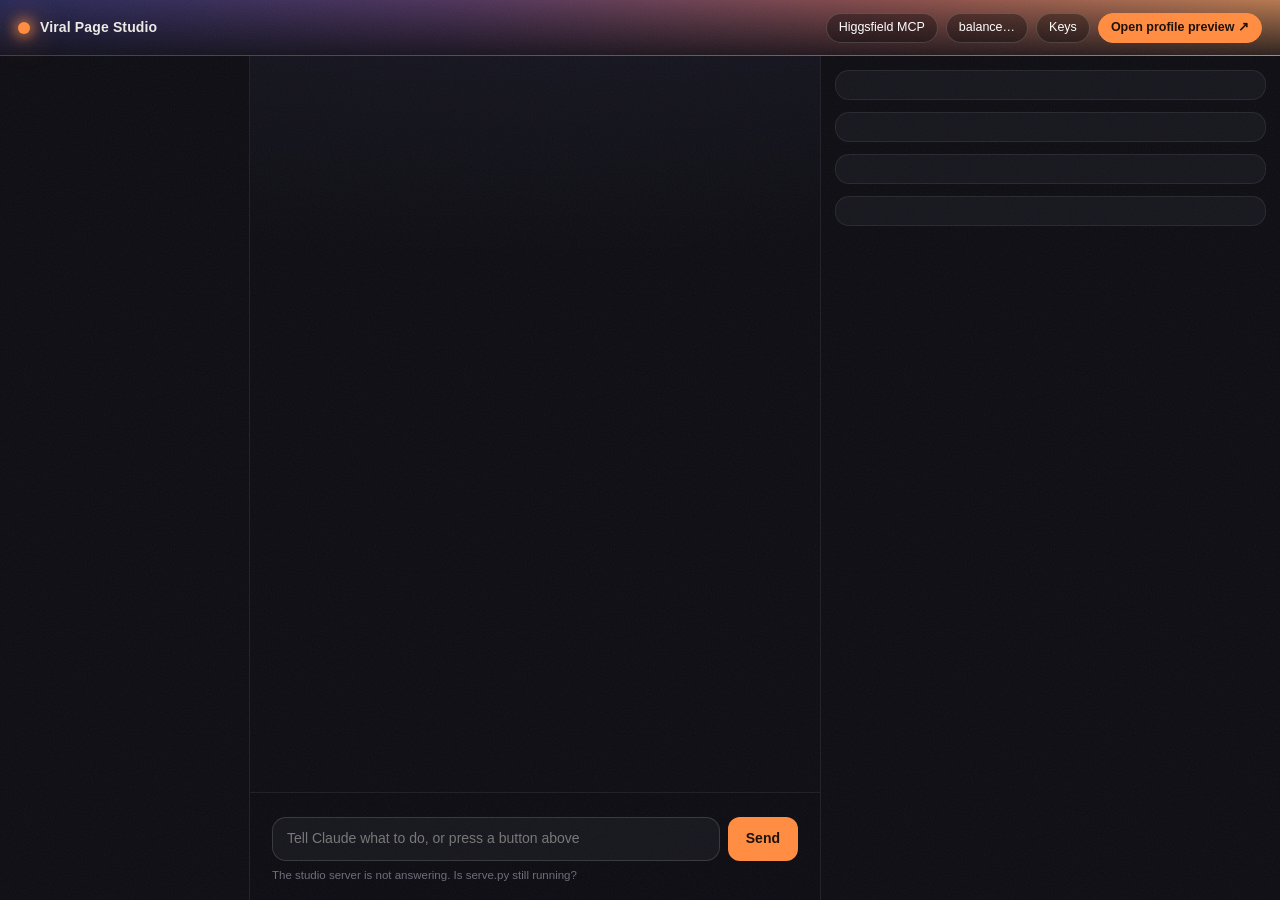
==== studio/index.html @ bd7a51b9 "Viral Page Studio: a local chat wrapper around Claude Code with the project's cards (concept, refere" ====
<!doctype html>
<html lang="en">
<head>
<meta charset="utf-8">
<meta name="viewport" content="width=device-width, initial-scale=1">
<title>Viral Page Studio</title>
<link rel="icon" href="data:image/svg+xml,%3Csvg xmlns='http://www.w3.org/2000/svg' viewBox='0 0 32 32'%3E%3Cdefs%3E%3ClinearGradient id='g' x1='0' y1='0' x2='0' y2='1'%3E%3Cstop offset='0' stop-color='%236a66c9'/%3E%3Cstop offset='1' stop-color='%23f0a06a'/%3E%3C/linearGradient%3E%3C/defs%3E%3Crect width='32' height='32' rx='8' fill='url(%23g)'/%3E%3Ccircle cx='16' cy='21' r='5' fill='%23ff8a3d'/%3E%3C/svg%3E">
<link rel="stylesheet" href="/studio/style.css">
</head>
<body>
<div class="grain" aria-hidden="true"></div>

<header class="top">
  <div class="brand">
    <span class="brand-dot" aria-hidden="true"></span>
    <strong>Viral Page Studio</strong>
    <span class="project" id="projectName" title="the project folder this studio is looking at"></span>
  </div>
  <div class="status">
    <span class="pill" id="mcpPill" title="MCP servers Claude Code sees">Higgsfield MCP</span>
    <button class="pill" id="balancePill" title="Higgsfield credits. Click to refresh.">balance…</button>
    <button class="pill" id="keysBtn" title="API keys the scripts need">Keys</button>
    <a class="pill primary" id="openPreview" href="#" target="_blank" rel="noopener">Open profile preview ↗</a>
  </div>
</header>

<main class="layout">
  <aside class="rail" id="rail" aria-label="Steps"></aside>

  <section class="chat" aria-label="Chat with Claude Code">
    <div class="transcript" id="transcript"></div>
    <div class="working" id="working" hidden>
      <div class="spinner" aria-hidden="true"></div>
      <div class="working-text">
        <div class="working-line"><span id="workingTitle">Working</span> <span class="elapsed" id="elapsed">0:00</span></div>
        <div class="working-sub" id="workingSub"></div>
        <div class="bar"><div class="bar-fill" id="barFill"></div></div>
      </div>
      <button class="stop" id="stop">Stop</button>
    </div>
    <div class="composer">
      <div class="chips" id="chips"></div>
      <div class="inputrow">
        <textarea id="input" rows="1" placeholder="Tell Claude what to do, or press a button above"></textarea>
        <button class="send" id="send" title="Send (Enter)">Send</button>
      </div>
      <div class="hint" id="hint"></div>
    </div>
  </section>

  <section class="artifacts" id="artifacts" aria-label="Your page">
    <article class="card" id="cardConcept"></article>
    <article class="card" id="cardRefs"></article>
    <article class="card" id="cardPack"></article>
    <article class="card" id="cardReels"></article>
  </section>
</main>

<div class="modal" id="modal" hidden>
  <div class="modal-box">
    <button class="close" id="modalClose" aria-label="Close">×</button>
    <div id="modalBody"></div>
  </div>
</div>

<script src="/studio/app.js"></script>
</body>
</html>
---- studio/style.css ----
/* Viral Page Studio. Dark room, twilight gradient, one warm light. */
:root {
  --bg: #0b0b10;
  --panel: #14141b;
  --panel-2: #1b1b24;
  --panel-3: #22222d;
  --line: rgba(255, 255, 255, 0.08);
  --line-2: rgba(255, 255, 255, 0.14);
  --text: #ece9e4;
  --muted: #9b98a6;
  --dim: #6d6a78;
  --hot: #ff8a3d;
  --hot-2: #ffb36b;
  --lav: #8a86e0;
  --rose: #d98aa0;
  --ok: #6fd3a6;
  --warn: #ffcf5c;
  --bad: #ff6b6b;
  --radius: 14px;
  --mono: ui-monospace, SFMono-Regular, Menlo, Consolas, monospace;
  --sans: -apple-system, BlinkMacSystemFont, "Segoe UI", Inter, Roboto, Helvetica, Arial, sans-serif;
}
* { box-sizing: border-box; }
html, body { height: 100%; }
body {
  margin: 0; background: var(--bg); color: var(--text); font: 14px/1.5 var(--sans);
  overflow: hidden;
}
a { color: var(--hot-2); }
button { font: inherit; color: inherit; cursor: pointer; }
textarea, input { font: inherit; color: inherit; }
[hidden] { display: none !important; }

.grain {
  position: fixed; inset: 0; pointer-events: none; z-index: 50; opacity: 0.09; mix-blend-mode: screen;
  background-image: url("data:image/svg+xml,%3Csvg xmlns='http://www.w3.org/2000/svg' width='220' height='220'%3E%3Cfilter id='n'%3E%3CfeTurbulence type='fractalNoise' baseFrequency='0.95' numOctaves='2' stitchTiles='stitch'/%3E%3CfeColorMatrix values='0 0 0 0 0.9 0 0 0 0 0.7 0 0 0 0 1 0 0 0 0.6 0'/%3E%3C/filter%3E%3Crect width='220' height='220' filter='url(%23n)'/%3E%3C/svg%3E");
}

/* ---- header ------------------------------------------------------------ */
.top {
  height: 56px; display: flex; align-items: center; justify-content: space-between; padding: 0 18px;
  border-bottom: 1px solid var(--line); position: relative; z-index: 2;
  background:
    linear-gradient(180deg, rgba(11, 11, 16, 0.2), rgba(11, 11, 16, 0.85)),
    linear-gradient(90deg, #2a2d66 0%, #5b3b6b 35%, #a35a55 70%, #e0925c 100%);
}
.brand { display: flex; align-items: center; gap: 10px; }
.brand strong { letter-spacing: 0.01em; }
.brand-dot {
  width: 12px; height: 12px; border-radius: 50%; background: var(--hot);
  box-shadow: 0 0 12px 4px rgba(255, 138, 61, 0.55), 0 0 30px 10px rgba(255, 138, 61, 0.2);
}
.project { color: rgba(255, 255, 255, 0.7); font-size: 12px; padding-left: 10px; border-left: 1px solid rgba(255, 255, 255, 0.2); }
.status { display: flex; gap: 8px; align-items: center; }
.pill {
  display: inline-flex; align-items: center; gap: 6px; height: 30px; padding: 0 12px; border-radius: 999px;
  background: rgba(0, 0, 0, 0.35); border: 1px solid rgba(255, 255, 255, 0.16); color: #fff; font-size: 12.5px;
  text-decoration: none; white-space: nowrap;
}
.pill:hover { border-color: rgba(255, 255, 255, 0.4); }
.pill.primary { background: var(--hot); border-color: var(--hot); color: #1a0d04; font-weight: 600; }
.pill.primary:hover { background: var(--hot-2); }
.pill.ok::before, .pill.bad::before, .pill.warn::before { content: ""; width: 7px; height: 7px; border-radius: 50%; }
.pill.ok::before { background: var(--ok); }
.pill.bad::before { background: var(--bad); }
.pill.warn::before { background: var(--warn); }
.pill b { font-weight: 700; }

/* ---- layout ------------------------------------------------------------ */
.layout {
  display: grid; grid-template-columns: 250px minmax(380px, 1fr) 460px; height: calc(100vh - 56px);
}
@media (max-width: 1180px) {
  .layout { grid-template-columns: 220px minmax(320px, 1fr) 380px; }
}
@media (max-width: 900px) {
  body { overflow: auto; }
  .layout { grid-template-columns: 1fr; height: auto; }
  .rail, .artifacts { border: 0; }
}

/* ---- steps rail -------------------------------------------------------- */
.rail { border-right: 1px solid var(--line); overflow-y: auto; padding: 14px 10px; }
.rail h2 { font-size: 11px; letter-spacing: 0.12em; text-transform: uppercase; color: var(--dim); margin: 6px 10px 10px; font-weight: 600; }
.step {
  display: grid; grid-template-columns: 22px 1fr; gap: 10px; padding: 10px 10px; border-radius: 10px; cursor: pointer;
  border: 1px solid transparent; margin-bottom: 4px; position: relative;
}
.step:hover { background: var(--panel); }
.step.selected { background: var(--panel-2); border-color: var(--line-2); }
.step.current::before {
  content: ""; position: absolute; left: -10px; top: 12px; bottom: 12px; width: 3px; border-radius: 3px; background: var(--hot);
  box-shadow: 0 0 10px rgba(255, 138, 61, 0.6);
}
.step .dot {
  width: 18px; height: 18px; border-radius: 50%; border: 2px solid var(--dim); margin-top: 2px; position: relative;
  display: grid; place-items: center; font-size: 10px; color: var(--bg); font-weight: 800;
}
.step.st-done .dot { background: var(--ok); border-color: var(--ok); }
.step.st-partial .dot { background: linear-gradient(90deg, var(--ok) 50%, transparent 50%); border-color: var(--ok); }
.step.st-later .dot { border-style: dashed; opacity: 0.6; }
.step.current .dot { border-color: var(--hot); }
.step.current.done .dot { background: var(--ok); border-color: var(--ok); }
.step .title { font-weight: 600; font-size: 13.5px; }
.step .detail { color: var(--muted); font-size: 12px; line-height: 1.35; margin-top: 2px; }
.step.st-later .title, .step.st-later .detail { color: var(--dim); }
.step .tag { font-size: 10px; color: var(--dim); margin-left: 6px; font-weight: 500; }
.step .n { font-size: 11px; color: var(--dim); margin-right: 6px; font-variant-numeric: tabular-nums; }
.step .parts { display: flex; gap: 6px; margin-top: 6px; flex-wrap: wrap; }
.step .parts span { font-size: 11px; padding: 1px 7px; border-radius: 999px; border: 1px solid var(--line-2); color: var(--muted); }
.step .parts span.on { border-color: var(--ok); color: var(--ok); }
.rail .mark { font-size: 11px; color: var(--muted); background: none; border: 1px solid var(--line-2); border-radius: 999px; padding: 1px 8px; margin-top: 6px; }
.rail .mark:hover { border-color: var(--ok); color: var(--ok); }

/* ---- chat -------------------------------------------------------------- */
.chat { display: flex; flex-direction: column; min-width: 0; background: radial-gradient(1200px 400px at 50% -200px, rgba(138, 134, 224, 0.12), transparent); }
.transcript { flex: 1; overflow-y: auto; padding: 20px 22px 8px; scroll-behavior: smooth; }
.msg { max-width: 760px; margin: 0 auto 14px; }
.msg.user { display: flex; justify-content: flex-end; }
.msg.user .bubble {
  background: linear-gradient(135deg, rgba(255, 138, 61, 0.22), rgba(217, 138, 160, 0.16)); border: 1px solid rgba(255, 138, 61, 0.3);
  color: var(--text); border-radius: 16px 16px 4px 16px; padding: 10px 14px; max-width: 80%; white-space: pre-wrap;
}
.msg.user .chip-tag { display: block; font-size: 11px; color: var(--hot-2); margin-bottom: 3px; letter-spacing: 0.04em; }
.msg.assistant .bubble {
  background: var(--panel); border: 1px solid var(--line); border-radius: 4px 16px 16px 16px; padding: 12px 16px; max-width: 92%;
}
.msg.assistant.sub .bubble { border-left: 3px solid var(--lav); }
.bubble p { margin: 0 0 8px; }
.bubble p:last-child { margin-bottom: 0; }
.bubble ul, .bubble ol { margin: 4px 0 8px; padding-left: 22px; }
.bubble li { margin: 2px 0; }
.bubble h1, .bubble h2, .bubble h3 { font-size: 14px; margin: 10px 0 6px; color: var(--hot-2); }
.bubble code { font-family: var(--mono); font-size: 12.5px; background: rgba(255, 255, 255, 0.07); padding: 1px 5px; border-radius: 5px; }
.bubble pre { background: #0a0a0e; border: 1px solid var(--line); border-radius: 10px; padding: 10px 12px; overflow-x: auto; margin: 6px 0 10px; }
.bubble pre code { background: none; padding: 0; font-size: 12px; }
.bubble table { border-collapse: collapse; margin: 6px 0 10px; font-size: 13px; }
.bubble th, .bubble td { border: 1px solid var(--line-2); padding: 4px 8px; text-align: left; }
.bubble img { max-width: 100%; border-radius: 8px; }
.bubble hr { border: 0; border-top: 1px solid var(--line-2); margin: 10px 0; }

.tools { max-width: 760px; margin: -6px auto 14px; padding-left: 6px; }
.tool { font: 12px/1.45 var(--mono); color: var(--dim); display: block; margin: 2px 0; }
.tool summary { list-style: none; cursor: pointer; display: flex; gap: 8px; align-items: baseline; }
.tool summary::-webkit-details-marker { display: none; }
.tool .tname { color: var(--muted); flex-shrink: 0; }
.tool .tbody { color: var(--dim); overflow: hidden; text-overflow: ellipsis; white-space: nowrap; max-width: 560px; }
.tool.running .tname::before { content: "●"; color: var(--hot); margin-right: 6px; animation: blink 1s infinite; }
.tool.failed .tname { color: var(--bad); }
.tool pre { margin: 4px 0 6px 14px; padding: 8px 10px; background: #0a0a0e; border-radius: 8px; white-space: pre-wrap; word-break: break-word; color: var(--muted); font-size: 11.5px; max-height: 260px; overflow: auto; }
.tool.sub { margin-left: 14px; }
.thinking { max-width: 760px; margin: -4px auto 10px; font-size: 12px; color: var(--dim); }
.thinking summary { cursor: pointer; list-style: none; }
.thinking summary::-webkit-details-marker { display: none; }
.thinking .tbody { white-space: pre-wrap; padding: 6px 0 0 12px; border-left: 2px solid var(--line-2); margin-left: 4px; color: var(--dim); }
.sysline { max-width: 760px; margin: 0 auto 12px; font-size: 12px; color: var(--dim); text-align: center; }
.sysline.bad { color: var(--bad); }
.sysline.cost { color: var(--dim); }
@keyframes blink { 50% { opacity: 0.3; } }

.working {
  margin: 0 22px 10px; max-width: 760px; align-self: center; width: calc(100% - 44px);
  display: flex; gap: 14px; align-items: center; background: var(--panel-2); border: 1px solid rgba(255, 138, 61, 0.35);
  border-radius: 14px; padding: 12px 14px; box-shadow: 0 0 40px rgba(255, 138, 61, 0.08) inset;
}
.spinner { width: 22px; height: 22px; border-radius: 50%; border: 3px solid rgba(255, 138, 61, 0.2); border-top-color: var(--hot); animation: spin 0.9s linear infinite; flex-shrink: 0; }
@keyframes spin { to { transform: rotate(360deg); } }
.working-text { flex: 1; min-width: 0; }
.working-line { font-weight: 600; display: flex; gap: 10px; align-items: baseline; }
.elapsed { font-family: var(--mono); color: var(--hot-2); font-weight: 500; font-size: 13px; }
.working-sub { color: var(--muted); font-size: 12.5px; white-space: nowrap; overflow: hidden; text-overflow: ellipsis; }
.bar { height: 3px; background: rgba(255, 255, 255, 0.08); border-radius: 3px; margin-top: 8px; overflow: hidden; }
.bar-fill { height: 100%; width: 0; background: linear-gradient(90deg, var(--lav), var(--hot)); transition: width 1s linear; }
.stop { background: transparent; border: 1px solid var(--line-2); color: var(--muted); border-radius: 10px; padding: 7px 12px; }
.stop:hover { border-color: var(--bad); color: var(--bad); }

.composer { padding: 6px 22px 16px; border-top: 1px solid var(--line); background: rgba(11, 11, 16, 0.6); }
.chips { display: flex; flex-wrap: wrap; gap: 6px; max-width: 760px; margin: 8px auto 10px; }
.chip {
  border: 1px solid var(--line-2); background: var(--panel); color: var(--text); border-radius: 999px; padding: 6px 12px; font-size: 12.5px;
  display: inline-flex; gap: 8px; align-items: center;
}
.chip:hover { border-color: var(--hot); background: var(--panel-2); }
.chip:disabled { opacity: 0.45; cursor: not-allowed; }
.chip .eta { color: var(--dim); font-size: 11px; }
.chip.step-label { border: 0; background: none; color: var(--dim); padding-left: 0; font-size: 11px; letter-spacing: 0.08em; text-transform: uppercase; cursor: default; }
.inputrow { display: flex; gap: 8px; max-width: 760px; margin: 0 auto; align-items: flex-end; }
.inputrow textarea {
  flex: 1; resize: none; background: var(--panel); border: 1px solid var(--line-2); border-radius: 14px; padding: 11px 14px; min-height: 44px; max-height: 220px;
  outline: none; line-height: 1.4;
}
.inputrow textarea:focus { border-color: var(--hot); box-shadow: 0 0 0 3px rgba(255, 138, 61, 0.15); }
.send { background: var(--hot); color: #1a0d04; border: 0; border-radius: 12px; padding: 0 18px; height: 44px; font-weight: 700; }
.send:hover { background: var(--hot-2); }
.send:disabled { background: var(--panel-3); color: var(--dim); cursor: not-allowed; }
.hint { max-width: 760px; margin: 6px auto 0; font-size: 11.5px; color: var(--dim); }

/* ---- artifacts --------------------------------------------------------- */
.artifacts { border-left: 1px solid var(--line); overflow-y: auto; padding: 14px; display: flex; flex-direction: column; gap: 12px; }
.card { background: var(--panel); border: 1px solid var(--line); border-radius: var(--radius); padding: 14px 16px; }
.card.current { border-color: rgba(255, 138, 61, 0.45); box-shadow: 0 0 0 1px rgba(255, 138, 61, 0.1), 0 0 40px rgba(255, 138, 61, 0.05) inset; }
.card-head { display: flex; align-items: center; justify-content: space-between; gap: 8px; margin-bottom: 10px; }
.card-head h3 { margin: 0; font-size: 14px; display: flex; gap: 8px; align-items: center; }
.card-head h3 .n { color: var(--dim); font-weight: 500; font-size: 12px; }
.card-head .actions { display: flex; gap: 6px; }
.btn { background: var(--panel-2); border: 1px solid var(--line-2); color: var(--text); border-radius: 9px; padding: 5px 10px; font-size: 12px; text-decoration: none; display: inline-flex; align-items: center; gap: 6px; }
.btn:hover { border-color: var(--hot); }
.btn.hot { background: var(--hot); color: #1a0d04; border-color: var(--hot); font-weight: 600; }
.btn.hot:hover { background: var(--hot-2); }
.state { font-size: 11px; padding: 2px 8px; border-radius: 999px; border: 1px solid var(--line-2); color: var(--muted); }
.state.done { color: var(--ok); border-color: rgba(111, 211, 166, 0.5); }
.state.partial { color: var(--warn); border-color: rgba(255, 207, 92, 0.5); }
.empty { border: 1px dashed var(--line-2); border-radius: 10px; padding: 14px; color: var(--muted); font-size: 13px; text-align: center; }
.empty b { color: var(--text); }
.empty .btn { margin-top: 8px; }

.concept-title { font-size: 16px; font-weight: 700; margin: 0 0 4px; }
.concept-line { color: var(--muted); margin: 0 0 10px; font-style: italic; }
.pills { display: flex; flex-wrap: wrap; gap: 5px; }
.pills span { font-size: 11px; padding: 2px 8px; border-radius: 999px; background: var(--panel-2); border: 1px solid var(--line); color: var(--muted); }
.meta { color: var(--dim); font-size: 11.5px; margin-top: 8px; }

.refs-strip { display: grid; grid-template-columns: repeat(auto-fill, minmax(72px, 1fr)); gap: 6px; }
.ref { position: relative; aspect-ratio: 9 / 16; border-radius: 8px; overflow: hidden; background: var(--panel-2); }
.ref img { width: 100%; height: 100%; object-fit: cover; display: block; }
.ref .del { position: absolute; top: 4px; right: 4px; background: rgba(0, 0, 0, 0.6); border: 0; color: #fff; border-radius: 50%; width: 20px; height: 20px; font-size: 12px; line-height: 1; opacity: 0; }
.ref:hover .del { opacity: 1; }
.drop { border: 1px dashed var(--line-2); border-radius: 8px; display: grid; place-items: center; color: var(--dim); font-size: 11.5px; text-align: center; padding: 8px; cursor: pointer; }
.drop.over, .drop:hover { border-color: var(--hot); color: var(--hot-2); }
.drop input { display: none; }
.headshot-row { display: flex; gap: 12px; align-items: center; margin-top: 12px; }
.headshot { width: 64px; height: 64px; border-radius: 50%; object-fit: cover; background: var(--panel-2); border: 2px solid var(--line-2); }
.headshot-row .drop { flex: 1; aspect-ratio: auto; min-height: 56px; }
.headshot-row .text { flex: 1; font-size: 12.5px; color: var(--muted); }
.headshot-row .text b { color: var(--text); }

.pack { display: grid; grid-template-columns: 72px 1fr; gap: 14px; align-items: start; }
.avatar { width: 72px; height: 72px; border-radius: 50%; object-fit: cover; background: var(--panel-2); border: 2px solid var(--hot); box-shadow: 0 0 18px rgba(255, 138, 61, 0.35); }
.avatar.none { border-color: var(--line-2); box-shadow: none; display: grid; place-items: center; color: var(--dim); font-size: 11px; text-align: center; }
.alts { display: flex; gap: 4px; margin-top: 6px; justify-content: center; }
.alts img { width: 20px; height: 20px; border-radius: 50%; object-fit: cover; border: 1px solid var(--line-2); }
.handle { font-weight: 700; font-size: 15px; display: flex; gap: 8px; align-items: baseline; }
.handle.placeholder { color: var(--dim); font-weight: 500; }
.handle small { color: var(--dim); font-weight: 400; font-size: 11.5px; }
.counts { display: flex; gap: 14px; color: var(--muted); font-size: 12.5px; margin: 4px 0 6px; }
.counts b { color: var(--text); }
.bio { white-space: pre-wrap; font-size: 13px; line-height: 1.45; }
.bio.none { color: var(--dim); font-style: italic; }
.note { display: inline-block; margin-top: 6px; background: var(--panel-3); border-radius: 12px; padding: 4px 10px; font-size: 12px; position: relative; }
.note::after { content: ""; position: absolute; left: 12px; bottom: -6px; width: 10px; height: 10px; background: var(--panel-3); border-radius: 50%; }
.free { margin-top: 10px; font-size: 12px; color: var(--muted); }
.free .pills span { color: var(--text); cursor: pointer; }
.free .pills span:hover { border-color: var(--hot); }
.mini-wrap { margin-top: 12px; }
.mini { width: 100%; aspect-ratio: 16 / 10; overflow: hidden; border-radius: 10px; background: #000; position: relative; border: 1px solid var(--line-2); }
.mini iframe { position: absolute; left: 0; top: 0; width: 1280px; height: 2000px; border: 0; transform-origin: 0 0; pointer-events: none; background: #000; }
.mini .cover { position: absolute; inset: 0; cursor: pointer; }
.mini-foot { display: flex; justify-content: space-between; align-items: center; margin-top: 8px; font-size: 12px; color: var(--dim); }

.reels-grid { display: grid; grid-template-columns: repeat(3, 1fr); gap: 8px; }
.reel { position: relative; aspect-ratio: 3 / 4; border-radius: 10px; overflow: hidden; background: var(--panel-2); cursor: pointer; border: 1px solid var(--line); }
.reel img { width: 100%; height: 100%; object-fit: cover; display: block; transition: transform 0.3s; }
.reel:hover img { transform: scale(1.04); }
.reel .num { position: absolute; top: 6px; left: 6px; background: rgba(0, 0, 0, 0.6); border-radius: 6px; padding: 1px 6px; font-size: 11px; font-weight: 700; }
.reel .pin { position: absolute; top: 6px; right: 6px; font-size: 11px; background: rgba(0, 0, 0, 0.6); border-radius: 6px; padding: 1px 6px; }
.reel .cap { position: absolute; left: 0; right: 0; bottom: 0; padding: 18px 8px 8px; background: linear-gradient(transparent, rgba(0, 0, 0, 0.85)); font-size: 12px; font-weight: 600; }
.reel .cap small { display: block; font-weight: 400; color: rgba(255, 255, 255, 0.65); font-size: 10.5px; }
.reel .play { position: absolute; left: 50%; top: 45%; transform: translate(-50%, -50%); width: 34px; height: 34px; border-radius: 50%; background: rgba(0, 0, 0, 0.55); display: grid; place-items: center; font-size: 14px; opacity: 0.85; }
.reel.nocover { display: grid; place-items: center; color: var(--dim); font-size: 12px; text-align: center; padding: 8px; }
.reel.slot { border-style: dashed; cursor: default; display: grid; place-items: center; color: var(--dim); font-size: 12px; }
.runs { margin-top: 12px; }
.run { display: grid; grid-template-columns: 1fr auto; gap: 8px; align-items: center; padding: 8px 10px; border: 1px solid var(--line); border-radius: 10px; margin-top: 6px; font-size: 12px; }
.run .name { font-weight: 600; color: var(--text); }
.run .stages { display: flex; gap: 6px; margin-top: 3px; }
.run .stages span { font-size: 10.5px; color: var(--dim); padding: 1px 6px; border-radius: 999px; border: 1px solid var(--line); }
.run .stages span.on { color: var(--ok); border-color: rgba(111, 211, 166, 0.5); }

/* ---- modal ------------------------------------------------------------- */
.modal { position: fixed; inset: 0; background: rgba(0, 0, 0, 0.7); display: grid; place-items: center; z-index: 100; padding: 20px; }
.modal-box { background: var(--panel); border: 1px solid var(--line-2); border-radius: 16px; max-width: 880px; width: 100%; max-height: 90vh; overflow: auto; padding: 22px 24px; position: relative; }
.modal-box .close { position: absolute; top: 10px; right: 12px; background: none; border: 0; color: var(--muted); font-size: 22px; }
.modal-box video { max-height: 78vh; max-width: 100%; display: block; margin: 0 auto; border-radius: 10px; background: #000; }
.modal-box h2 { margin: 0 0 10px; font-size: 18px; }
.modal-box .md h1 { font-size: 20px; }
.modal-box .md h2 { font-size: 16px; color: var(--hot-2); margin-top: 18px; }
.modal-box .md h3 { font-size: 14px; }
.modal-box .md code { font-family: var(--mono); font-size: 12.5px; background: rgba(255, 255, 255, 0.07); padding: 1px 5px; border-radius: 5px; }
.modal-box .md pre { background: #0a0a0e; border: 1px solid var(--line); padding: 10px; border-radius: 10px; overflow: auto; }
.modal-box .md table { border-collapse: collapse; }
.modal-box .md th, .modal-box .md td { border: 1px solid var(--line-2); padding: 4px 8px; font-size: 13px; }
.modal-box label { display: block; font-size: 12px; color: var(--muted); margin: 12px 0 4px; }
.modal-box input[type=text], .modal-box input[type=password] { width: 100%; background: var(--panel-2); border: 1px solid var(--line-2); border-radius: 10px; padding: 9px 12px; outline: none; font-family: var(--mono); font-size: 12.5px; }
.modal-box input:focus { border-color: var(--hot); }
.modal-box .row { display: flex; gap: 8px; justify-content: flex-end; margin-top: 16px; }
.modal-box .small { font-size: 12px; color: var(--muted); }
.kv { display: grid; grid-template-columns: auto 1fr; gap: 4px 12px; font-size: 12.5px; margin-top: 10px; }
.kv .k { color: var(--dim); }
.kv .ok { color: var(--ok); }
.kv .bad { color: var(--bad); }
.caption-box { font-family: var(--mono); font-size: 12.5px; background: #0a0a0e; border: 1px solid var(--line); border-radius: 10px; padding: 10px 12px; white-space: pre-wrap; margin-top: 10px; }
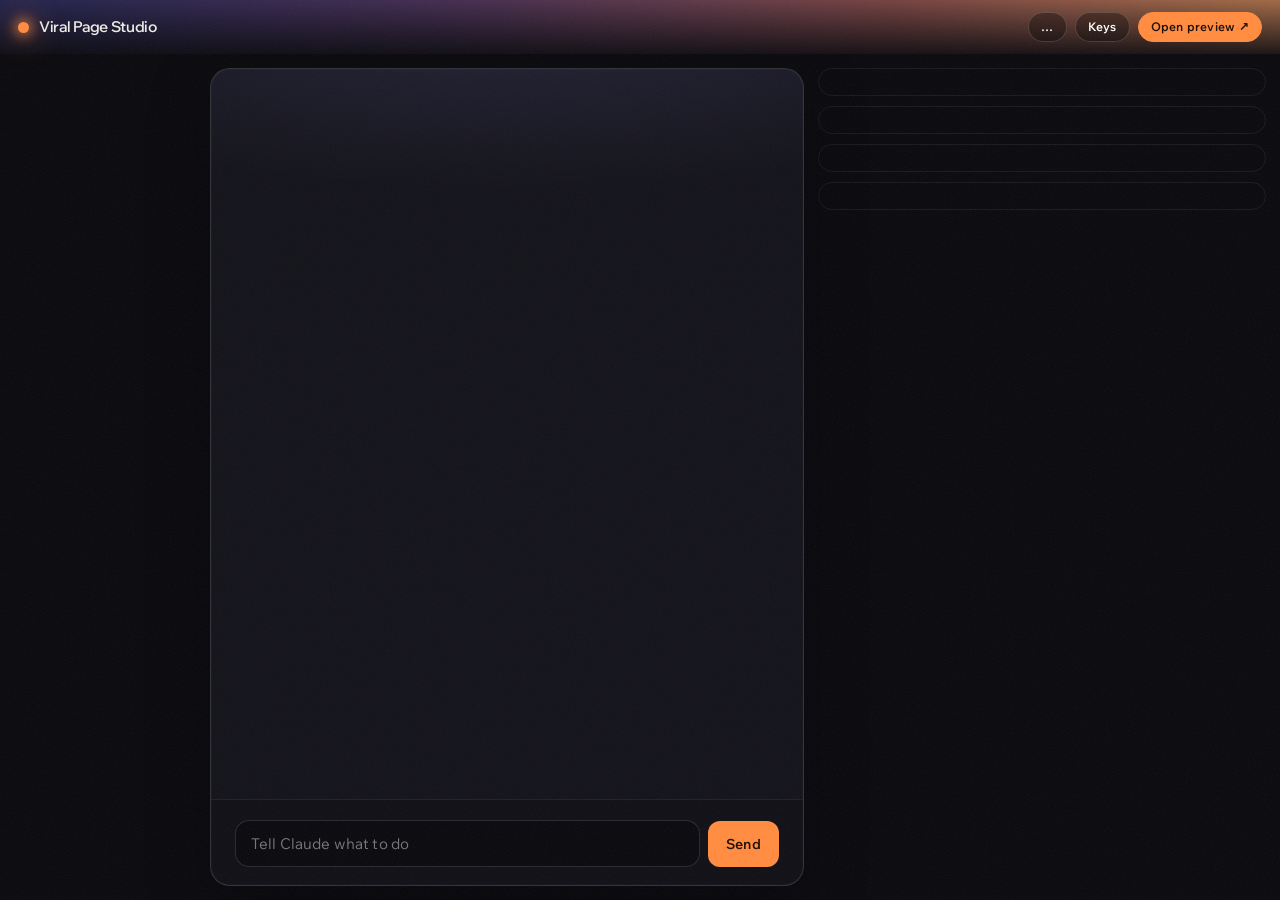
==== commit 343e6ee0: "Studio: Boldane type (Wix Madefor Display titles, Text body, two weights), half the copy, visuals fi" ====
--- a/studio/index.html
+++ b/studio/index.html
@@ -5,6 +5,9 @@
 <meta name="viewport" content="width=device-width, initial-scale=1">
 <title>Viral Page Studio</title>
 <link rel="icon" href="data:image/svg+xml,%3Csvg xmlns='http://www.w3.org/2000/svg' viewBox='0 0 32 32'%3E%3Cdefs%3E%3ClinearGradient id='g' x1='0' y1='0' x2='0' y2='1'%3E%3Cstop offset='0' stop-color='%236a66c9'/%3E%3Cstop offset='1' stop-color='%23f0a06a'/%3E%3C/linearGradient%3E%3C/defs%3E%3Crect width='32' height='32' rx='8' fill='url(%23g)'/%3E%3Ccircle cx='16' cy='21' r='5' fill='%23ff8a3d'/%3E%3C/svg%3E">
+<link rel="preconnect" href="https://fonts.googleapis.com">
+<link rel="preconnect" href="https://fonts.gstatic.com" crossorigin>
+<link rel="stylesheet" href="https://fonts.googleapis.com/css2?family=Wix+Madefor+Display:wght@400;600&family=Wix+Madefor+Text:wght@400;600&display=swap">
 <link rel="stylesheet" href="/studio/style.css">
 </head>
 <body>
@@ -13,14 +16,13 @@
 <header class="top">
   <div class="brand">
     <span class="brand-dot" aria-hidden="true"></span>
-    <strong>Viral Page Studio</strong>
-    <span class="project" id="projectName" title="the project folder this studio is looking at"></span>
+    <span class="t">Viral Page Studio</span>
+    <span class="project" id="projectName"></span>
   </div>
   <div class="status">
-    <span class="pill" id="mcpPill" title="MCP servers Claude Code sees">Higgsfield MCP</span>
-    <button class="pill" id="balancePill" title="Higgsfield credits. Click to refresh.">balance…</button>
-    <button class="pill" id="keysBtn" title="API keys the scripts need">Keys</button>
-    <a class="pill primary" id="openPreview" href="#" target="_blank" rel="noopener">Open profile preview ↗</a>
+    <button class="pill" id="balancePill" title="Higgsfield credits. Click to refresh.">…</button>
+    <button class="pill" id="keysBtn" title="Keys and tools">Keys</button>
+    <a class="pill primary" id="openPreview" href="#" target="_blank" rel="noopener">Open preview ↗</a>
   </div>
 </header>
 
@@ -41,18 +43,17 @@
     <div class="composer">
       <div class="chips" id="chips"></div>
       <div class="inputrow">
-        <textarea id="input" rows="1" placeholder="Tell Claude what to do, or press a button above"></textarea>
+        <textarea id="input" rows="1" placeholder="Tell Claude what to do"></textarea>
         <button class="send" id="send" title="Send (Enter)">Send</button>
       </div>
-      <div class="hint" id="hint"></div>
     </div>
   </section>
 
   <section class="artifacts" id="artifacts" aria-label="Your page">
-    <article class="card" id="cardConcept"></article>
-    <article class="card" id="cardRefs"></article>
     <article class="card" id="cardPack"></article>
     <article class="card" id="cardReels"></article>
+    <article class="card" id="cardRefs"></article>
+    <article class="card" id="cardConcept"></article>
   </section>
 </main>
 
--- a/studio/style.css
+++ b/studio/style.css
@@ -1,137 +1,135 @@
-/* Viral Page Studio. Dark room, twilight gradient, one warm light. */
+/* Viral Page Studio. Dark room, twilight gradient, one warm light.
+   Type: Wix Madefor Display 600 for titles (tight, 1.1 lines), Wix Madefor Text 400 for everything else
+   (+0.01em, 1.5 lines), small bold labels +0.02em, caps eyebrows 0.2em. Two weights only. */
 :root {
-  --bg: #0b0b10;
-  --panel: #14141b;
-  --panel-2: #1b1b24;
-  --panel-3: #22222d;
-  --line: rgba(255, 255, 255, 0.08);
-  --line-2: rgba(255, 255, 255, 0.14);
+  --bg: #08080c;
+  --panel: #111118;
+  --panel-2: #17171f;
+  --panel-3: #20202a;
+  --line: rgba(255, 255, 255, 0.07);
+  --line-2: rgba(255, 255, 255, 0.13);
   --text: #ece9e4;
   --muted: #9b98a6;
-  --dim: #6d6a78;
+  --dim: #66636f;
   --hot: #ff8a3d;
   --hot-2: #ffb36b;
   --lav: #8a86e0;
-  --rose: #d98aa0;
   --ok: #6fd3a6;
   --warn: #ffcf5c;
   --bad: #ff6b6b;
-  --radius: 14px;
+  --radius: 16px;
   --mono: ui-monospace, SFMono-Regular, Menlo, Consolas, monospace;
-  --sans: -apple-system, BlinkMacSystemFont, "Segoe UI", Inter, Roboto, Helvetica, Arial, sans-serif;
+  --display: "Wix Madefor Display", system-ui, -apple-system, sans-serif;
+  --body: "Wix Madefor Text", system-ui, -apple-system, sans-serif;
 }
 * { box-sizing: border-box; }
 html, body { height: 100%; }
 body {
-  margin: 0; background: var(--bg); color: var(--text); font: 14px/1.5 var(--sans);
-  overflow: hidden;
-}
+  margin: 0; background: var(--bg); color: var(--text);
+  font: 400 14px/1.5 var(--body); letter-spacing: 0.01em;
+  -webkit-font-smoothing: antialiased; overflow: hidden;
+}
+.t, h1, h2, h3 { font-family: var(--display); font-weight: 600; letter-spacing: -0.02em; line-height: 1.1; }
+.lbl { font-weight: 600; letter-spacing: 0.02em; font-size: 12px; }
+.eyebrow { font-size: 10.5px; letter-spacing: 0.2em; text-transform: uppercase; color: var(--dim); font-weight: 600; }
 a { color: var(--hot-2); }
-button { font: inherit; color: inherit; cursor: pointer; }
-textarea, input { font: inherit; color: inherit; }
+button { font: inherit; letter-spacing: inherit; color: inherit; cursor: pointer; }
+textarea, input { font: inherit; letter-spacing: inherit; color: inherit; }
 [hidden] { display: none !important; }
 
 .grain {
-  position: fixed; inset: 0; pointer-events: none; z-index: 50; opacity: 0.09; mix-blend-mode: screen;
+  position: fixed; inset: 0; pointer-events: none; z-index: 50; opacity: 0.08; mix-blend-mode: screen;
   background-image: url("data:image/svg+xml,%3Csvg xmlns='http://www.w3.org/2000/svg' width='220' height='220'%3E%3Cfilter id='n'%3E%3CfeTurbulence type='fractalNoise' baseFrequency='0.95' numOctaves='2' stitchTiles='stitch'/%3E%3CfeColorMatrix values='0 0 0 0 0.9 0 0 0 0 0.7 0 0 0 0 1 0 0 0 0.6 0'/%3E%3C/filter%3E%3Crect width='220' height='220' filter='url(%23n)'/%3E%3C/svg%3E");
 }
 
 /* ---- header ------------------------------------------------------------ */
 .top {
-  height: 56px; display: flex; align-items: center; justify-content: space-between; padding: 0 18px;
-  border-bottom: 1px solid var(--line); position: relative; z-index: 2;
+  height: 54px; display: flex; align-items: center; justify-content: space-between; padding: 0 18px;
+  position: relative; z-index: 2;
   background:
-    linear-gradient(180deg, rgba(11, 11, 16, 0.2), rgba(11, 11, 16, 0.85)),
+    linear-gradient(180deg, rgba(8, 8, 12, 0.3), rgba(8, 8, 12, 0.92)),
     linear-gradient(90deg, #2a2d66 0%, #5b3b6b 35%, #a35a55 70%, #e0925c 100%);
 }
-.brand { display: flex; align-items: center; gap: 10px; }
-.brand strong { letter-spacing: 0.01em; }
+.brand { display: flex; align-items: center; gap: 10px; font-size: 15px; }
 .brand-dot {
-  width: 12px; height: 12px; border-radius: 50%; background: var(--hot);
+  width: 11px; height: 11px; border-radius: 50%; background: var(--hot);
   box-shadow: 0 0 12px 4px rgba(255, 138, 61, 0.55), 0 0 30px 10px rgba(255, 138, 61, 0.2);
 }
-.project { color: rgba(255, 255, 255, 0.7); font-size: 12px; padding-left: 10px; border-left: 1px solid rgba(255, 255, 255, 0.2); }
+.project { color: rgba(255, 255, 255, 0.55); font: 400 12px/1 var(--body); padding-left: 10px; border-left: 1px solid rgba(255, 255, 255, 0.2); }
 .status { display: flex; gap: 8px; align-items: center; }
 .pill {
   display: inline-flex; align-items: center; gap: 6px; height: 30px; padding: 0 12px; border-radius: 999px;
-  background: rgba(0, 0, 0, 0.35); border: 1px solid rgba(255, 255, 255, 0.16); color: #fff; font-size: 12.5px;
-  text-decoration: none; white-space: nowrap;
+  background: rgba(0, 0, 0, 0.35); border: 1px solid rgba(255, 255, 255, 0.16); color: #fff;
+  font-size: 12px; font-weight: 600; letter-spacing: 0.02em; text-decoration: none; white-space: nowrap;
 }
 .pill:hover { border-color: rgba(255, 255, 255, 0.4); }
-.pill.primary { background: var(--hot); border-color: var(--hot); color: #1a0d04; font-weight: 600; }
+.pill.primary { background: var(--hot); border-color: var(--hot); color: #1a0d04; }
 .pill.primary:hover { background: var(--hot-2); }
 .pill.ok::before, .pill.bad::before, .pill.warn::before { content: ""; width: 7px; height: 7px; border-radius: 50%; }
 .pill.ok::before { background: var(--ok); }
 .pill.bad::before { background: var(--bad); }
 .pill.warn::before { background: var(--warn); }
-.pill b { font-weight: 700; }
+.pill b { font-weight: 600; }
 
 /* ---- layout ------------------------------------------------------------ */
-.layout {
-  display: grid; grid-template-columns: 250px minmax(380px, 1fr) 460px; height: calc(100vh - 56px);
-}
-@media (max-width: 1180px) {
-  .layout { grid-template-columns: 220px minmax(320px, 1fr) 380px; }
-}
+.layout { display: grid; grid-template-columns: 210px minmax(380px, 1fr) 470px; height: calc(100vh - 54px); }
+@media (max-width: 1180px) { .layout { grid-template-columns: 190px minmax(320px, 1fr) 380px; } }
 @media (max-width: 900px) {
   body { overflow: auto; }
   .layout { grid-template-columns: 1fr; height: auto; }
-  .rail, .artifacts { border: 0; }
+  .chat { margin: 12px; height: 70vh; }
 }
 
 /* ---- steps rail -------------------------------------------------------- */
-.rail { border-right: 1px solid var(--line); overflow-y: auto; padding: 14px 10px; }
-.rail h2 { font-size: 11px; letter-spacing: 0.12em; text-transform: uppercase; color: var(--dim); margin: 6px 10px 10px; font-weight: 600; }
+.rail { overflow-y: auto; padding: 22px 10px 14px 16px; }
+.rail .eyebrow { margin: 0 0 12px 12px; }
 .step {
-  display: grid; grid-template-columns: 22px 1fr; gap: 10px; padding: 10px 10px; border-radius: 10px; cursor: pointer;
-  border: 1px solid transparent; margin-bottom: 4px; position: relative;
-}
-.step:hover { background: var(--panel); }
-.step.selected { background: var(--panel-2); border-color: var(--line-2); }
-.step.current::before {
-  content: ""; position: absolute; left: -10px; top: 12px; bottom: 12px; width: 3px; border-radius: 3px; background: var(--hot);
-  box-shadow: 0 0 10px rgba(255, 138, 61, 0.6);
-}
-.step .dot {
-  width: 18px; height: 18px; border-radius: 50%; border: 2px solid var(--dim); margin-top: 2px; position: relative;
-  display: grid; place-items: center; font-size: 10px; color: var(--bg); font-weight: 800;
-}
+  display: grid; grid-template-columns: 18px 1fr; gap: 10px; align-items: center; padding: 9px 12px; border-radius: 10px;
+  cursor: pointer; margin-bottom: 2px; position: relative; color: var(--muted);
+}
+.step:hover { background: var(--panel); color: var(--text); }
+.step.selected { background: var(--panel-2); color: var(--text); }
+.step.current { color: var(--text); }
+.step.current::before { content: ""; position: absolute; left: -8px; top: 10px; bottom: 10px; width: 3px; border-radius: 3px; background: var(--hot); box-shadow: 0 0 10px rgba(255, 138, 61, 0.6); }
+.step .dot { width: 14px; height: 14px; border-radius: 50%; border: 1.5px solid var(--dim); display: grid; place-items: center; font-size: 9px; color: var(--bg); font-weight: 600; }
 .step.st-done .dot { background: var(--ok); border-color: var(--ok); }
 .step.st-partial .dot { background: linear-gradient(90deg, var(--ok) 50%, transparent 50%); border-color: var(--ok); }
-.step.st-later .dot { border-style: dashed; opacity: 0.6; }
+.step.st-later .dot { border-style: dashed; opacity: 0.5; }
 .step.current .dot { border-color: var(--hot); }
-.step.current.done .dot { background: var(--ok); border-color: var(--ok); }
-.step .title { font-weight: 600; font-size: 13.5px; }
-.step .detail { color: var(--muted); font-size: 12px; line-height: 1.35; margin-top: 2px; }
-.step.st-later .title, .step.st-later .detail { color: var(--dim); }
-.step .tag { font-size: 10px; color: var(--dim); margin-left: 6px; font-weight: 500; }
-.step .n { font-size: 11px; color: var(--dim); margin-right: 6px; font-variant-numeric: tabular-nums; }
-.step .parts { display: flex; gap: 6px; margin-top: 6px; flex-wrap: wrap; }
-.step .parts span { font-size: 11px; padding: 1px 7px; border-radius: 999px; border: 1px solid var(--line-2); color: var(--muted); }
-.step .parts span.on { border-color: var(--ok); color: var(--ok); }
-.rail .mark { font-size: 11px; color: var(--muted); background: none; border: 1px solid var(--line-2); border-radius: 999px; padding: 1px 8px; margin-top: 6px; }
+.step.current.st-done .dot { border-color: var(--ok); }
+.step .title { font-family: var(--display); font-weight: 600; letter-spacing: -0.01em; font-size: 13.5px; line-height: 1.2; }
+.step.st-later .title { color: var(--dim); }
+.step .n { font-family: var(--body); font-weight: 400; color: var(--dim); font-size: 11px; margin-right: 6px; font-variant-numeric: tabular-nums; }
+.step .sub { font-size: 11.5px; color: var(--dim); margin-top: 2px; font-weight: 400; letter-spacing: 0.01em; white-space: nowrap; overflow: hidden; text-overflow: ellipsis; }
+.rail .mark { font-size: 11px; font-weight: 600; letter-spacing: 0.02em; color: var(--muted); background: none; border: 1px solid var(--line-2); border-radius: 999px; padding: 2px 9px; margin: 4px 0 8px 40px; }
 .rail .mark:hover { border-color: var(--ok); color: var(--ok); }
 
-/* ---- chat -------------------------------------------------------------- */
-.chat { display: flex; flex-direction: column; min-width: 0; background: radial-gradient(1200px 400px at 50% -200px, rgba(138, 134, 224, 0.12), transparent); }
-.transcript { flex: 1; overflow-y: auto; padding: 20px 22px 8px; scroll-behavior: smooth; }
-.msg { max-width: 760px; margin: 0 auto 14px; }
+/* ---- chat: the one raised panel ---------------------------------------- */
+.chat {
+  display: flex; flex-direction: column; min-width: 0; margin: 14px 6px 14px 0;
+  background: var(--panel); border: 1px solid var(--line-2); border-radius: 20px;
+  box-shadow: 0 20px 60px rgba(0, 0, 0, 0.45), 0 0 0 1px rgba(255, 255, 255, 0.02) inset;
+  overflow: hidden; position: relative;
+}
+.chat::before { content: ""; position: absolute; left: 0; right: 0; top: 0; height: 160px; pointer-events: none;
+  background: radial-gradient(600px 160px at 50% -40px, rgba(138, 134, 224, 0.14), transparent); }
+.transcript { flex: 1; overflow-y: auto; padding: 26px 28px 10px; scroll-behavior: smooth; }
+.msg { max-width: 720px; margin: 0 auto 16px; }
 .msg.user { display: flex; justify-content: flex-end; }
 .msg.user .bubble {
-  background: linear-gradient(135deg, rgba(255, 138, 61, 0.22), rgba(217, 138, 160, 0.16)); border: 1px solid rgba(255, 138, 61, 0.3);
-  color: var(--text); border-radius: 16px 16px 4px 16px; padding: 10px 14px; max-width: 80%; white-space: pre-wrap;
-}
-.msg.user .chip-tag { display: block; font-size: 11px; color: var(--hot-2); margin-bottom: 3px; letter-spacing: 0.04em; }
-.msg.assistant .bubble {
-  background: var(--panel); border: 1px solid var(--line); border-radius: 4px 16px 16px 16px; padding: 12px 16px; max-width: 92%;
-}
-.msg.assistant.sub .bubble { border-left: 3px solid var(--lav); }
-.bubble p { margin: 0 0 8px; }
+  background: rgba(255, 138, 61, 0.14); border: 1px solid rgba(255, 138, 61, 0.28);
+  border-radius: 14px 14px 4px 14px; padding: 8px 13px; max-width: 78%; white-space: pre-wrap; font-size: 13.5px;
+}
+.msg.user .chip-tag { display: block; font-size: 10.5px; color: var(--hot-2); letter-spacing: 0.2em; text-transform: uppercase; font-weight: 600; margin-bottom: 2px; }
+.msg.assistant .bubble { padding: 2px 0; max-width: 92%; font-size: 14.5px; line-height: 1.55; }
+.msg.assistant.sub .bubble { border-left: 2px solid var(--lav); padding-left: 12px; }
+.bubble p { margin: 0 0 9px; }
 .bubble p:last-child { margin-bottom: 0; }
-.bubble ul, .bubble ol { margin: 4px 0 8px; padding-left: 22px; }
+.bubble ul, .bubble ol { margin: 4px 0 9px; padding-left: 22px; }
 .bubble li { margin: 2px 0; }
-.bubble h1, .bubble h2, .bubble h3 { font-size: 14px; margin: 10px 0 6px; color: var(--hot-2); }
-.bubble code { font-family: var(--mono); font-size: 12.5px; background: rgba(255, 255, 255, 0.07); padding: 1px 5px; border-radius: 5px; }
+.bubble h1, .bubble h2, .bubble h3 { font-size: 15px; margin: 12px 0 6px; color: var(--text); }
+.bubble strong { font-weight: 600; }
+.bubble code { font-family: var(--mono); font-size: 12.5px; background: rgba(255, 255, 255, 0.07); padding: 1px 5px; border-radius: 5px; letter-spacing: 0; }
 .bubble pre { background: #0a0a0e; border: 1px solid var(--line); border-radius: 10px; padding: 10px 12px; overflow-x: auto; margin: 6px 0 10px; }
 .bubble pre code { background: none; padding: 0; font-size: 12px; }
 .bubble table { border-collapse: collapse; margin: 6px 0 10px; font-size: 13px; }
@@ -139,162 +137,149 @@
 .bubble img { max-width: 100%; border-radius: 8px; }
 .bubble hr { border: 0; border-top: 1px solid var(--line-2); margin: 10px 0; }
 
-.tools { max-width: 760px; margin: -6px auto 14px; padding-left: 6px; }
-.tool { font: 12px/1.45 var(--mono); color: var(--dim); display: block; margin: 2px 0; }
+.tool { max-width: 720px; margin: -6px auto 10px; font: 400 11.5px/1.45 var(--mono); letter-spacing: 0; color: var(--dim); display: block; }
 .tool summary { list-style: none; cursor: pointer; display: flex; gap: 8px; align-items: baseline; }
 .tool summary::-webkit-details-marker { display: none; }
-.tool .tname { color: var(--muted); flex-shrink: 0; }
-.tool .tbody { color: var(--dim); overflow: hidden; text-overflow: ellipsis; white-space: nowrap; max-width: 560px; }
+.tool .tname { color: var(--dim); flex-shrink: 0; }
+.tool .tbody { overflow: hidden; text-overflow: ellipsis; white-space: nowrap; max-width: 520px; opacity: 0.8; }
 .tool.running .tname::before { content: "●"; color: var(--hot); margin-right: 6px; animation: blink 1s infinite; }
 .tool.failed .tname { color: var(--bad); }
-.tool pre { margin: 4px 0 6px 14px; padding: 8px 10px; background: #0a0a0e; border-radius: 8px; white-space: pre-wrap; word-break: break-word; color: var(--muted); font-size: 11.5px; max-height: 260px; overflow: auto; }
-.tool.sub { margin-left: 14px; }
-.thinking { max-width: 760px; margin: -4px auto 10px; font-size: 12px; color: var(--dim); }
+.tool pre { margin: 4px 0 6px 14px; padding: 8px 10px; background: #0a0a0e; border-radius: 8px; white-space: pre-wrap; word-break: break-word; color: var(--muted); font-size: 11px; max-height: 240px; overflow: auto; }
+.thinking { max-width: 720px; margin: -4px auto 10px; font-size: 11.5px; color: var(--dim); }
 .thinking summary { cursor: pointer; list-style: none; }
 .thinking summary::-webkit-details-marker { display: none; }
-.thinking .tbody { white-space: pre-wrap; padding: 6px 0 0 12px; border-left: 2px solid var(--line-2); margin-left: 4px; color: var(--dim); }
-.sysline { max-width: 760px; margin: 0 auto 12px; font-size: 12px; color: var(--dim); text-align: center; }
+.thinking .tbody { white-space: pre-wrap; padding: 6px 0 0 12px; border-left: 2px solid var(--line-2); margin-left: 4px; }
+.sysline { max-width: 720px; margin: 0 auto 14px; font-size: 11.5px; color: var(--dim); text-align: center; }
 .sysline.bad { color: var(--bad); }
-.sysline.cost { color: var(--dim); }
 @keyframes blink { 50% { opacity: 0.3; } }
 
 .working {
-  margin: 0 22px 10px; max-width: 760px; align-self: center; width: calc(100% - 44px);
+  margin: 0 28px 10px; max-width: 720px; align-self: center; width: calc(100% - 56px);
   display: flex; gap: 14px; align-items: center; background: var(--panel-2); border: 1px solid rgba(255, 138, 61, 0.35);
-  border-radius: 14px; padding: 12px 14px; box-shadow: 0 0 40px rgba(255, 138, 61, 0.08) inset;
-}
-.spinner { width: 22px; height: 22px; border-radius: 50%; border: 3px solid rgba(255, 138, 61, 0.2); border-top-color: var(--hot); animation: spin 0.9s linear infinite; flex-shrink: 0; }
+  border-radius: 14px; padding: 12px 14px;
+}
+.spinner { width: 20px; height: 20px; border-radius: 50%; border: 3px solid rgba(255, 138, 61, 0.2); border-top-color: var(--hot); animation: spin 0.9s linear infinite; flex-shrink: 0; }
 @keyframes spin { to { transform: rotate(360deg); } }
 .working-text { flex: 1; min-width: 0; }
-.working-line { font-weight: 600; display: flex; gap: 10px; align-items: baseline; }
-.elapsed { font-family: var(--mono); color: var(--hot-2); font-weight: 500; font-size: 13px; }
-.working-sub { color: var(--muted); font-size: 12.5px; white-space: nowrap; overflow: hidden; text-overflow: ellipsis; }
+.working-line { font-weight: 600; letter-spacing: 0.02em; font-size: 13px; display: flex; gap: 10px; align-items: baseline; }
+.elapsed { font-family: var(--mono); letter-spacing: 0; color: var(--hot-2); font-weight: 400; font-size: 13px; }
+.working-sub { color: var(--muted); font-size: 12px; white-space: nowrap; overflow: hidden; text-overflow: ellipsis; }
 .bar { height: 3px; background: rgba(255, 255, 255, 0.08); border-radius: 3px; margin-top: 8px; overflow: hidden; }
 .bar-fill { height: 100%; width: 0; background: linear-gradient(90deg, var(--lav), var(--hot)); transition: width 1s linear; }
-.stop { background: transparent; border: 1px solid var(--line-2); color: var(--muted); border-radius: 10px; padding: 7px 12px; }
+.stop { background: transparent; border: 1px solid var(--line-2); color: var(--muted); border-radius: 10px; padding: 7px 12px; font-size: 12px; font-weight: 600; letter-spacing: 0.02em; }
 .stop:hover { border-color: var(--bad); color: var(--bad); }
 
-.composer { padding: 6px 22px 16px; border-top: 1px solid var(--line); background: rgba(11, 11, 16, 0.6); }
-.chips { display: flex; flex-wrap: wrap; gap: 6px; max-width: 760px; margin: 8px auto 10px; }
+.composer { padding: 10px 24px 18px; border-top: 1px solid var(--line); background: rgba(0, 0, 0, 0.18); }
+.chips { display: flex; flex-wrap: wrap; gap: 6px; max-width: 720px; margin: 0 auto 10px; align-items: center; }
 .chip {
-  border: 1px solid var(--line-2); background: var(--panel); color: var(--text); border-radius: 999px; padding: 6px 12px; font-size: 12.5px;
-  display: inline-flex; gap: 8px; align-items: center;
-}
-.chip:hover { border-color: var(--hot); background: var(--panel-2); }
-.chip:disabled { opacity: 0.45; cursor: not-allowed; }
-.chip .eta { color: var(--dim); font-size: 11px; }
-.chip.step-label { border: 0; background: none; color: var(--dim); padding-left: 0; font-size: 11px; letter-spacing: 0.08em; text-transform: uppercase; cursor: default; }
-.inputrow { display: flex; gap: 8px; max-width: 760px; margin: 0 auto; align-items: flex-end; }
+  border: 1px solid var(--line-2); background: var(--panel-2); color: var(--text); border-radius: 999px; padding: 7px 13px;
+  font-size: 12.5px; font-weight: 600; letter-spacing: 0.02em;
+}
+.chip:hover { border-color: var(--hot); }
+.chip:disabled { opacity: 0.4; cursor: not-allowed; }
+.chip.step-label { border: 0; background: none; padding: 0 6px 0 0; cursor: default; }
+.inputrow { display: flex; gap: 8px; max-width: 720px; margin: 0 auto; align-items: flex-end; }
 .inputrow textarea {
-  flex: 1; resize: none; background: var(--panel); border: 1px solid var(--line-2); border-radius: 14px; padding: 11px 14px; min-height: 44px; max-height: 220px;
-  outline: none; line-height: 1.4;
-}
-.inputrow textarea:focus { border-color: var(--hot); box-shadow: 0 0 0 3px rgba(255, 138, 61, 0.15); }
-.send { background: var(--hot); color: #1a0d04; border: 0; border-radius: 12px; padding: 0 18px; height: 44px; font-weight: 700; }
+  flex: 1; resize: none; background: var(--bg); border: 1px solid var(--line-2); border-radius: 14px; padding: 12px 15px; min-height: 46px; max-height: 220px;
+  outline: none; line-height: 1.45; font-size: 14.5px;
+}
+.inputrow textarea:focus { border-color: var(--hot); box-shadow: 0 0 0 3px rgba(255, 138, 61, 0.14); }
+.send { background: var(--hot); color: #1a0d04; border: 0; border-radius: 12px; padding: 0 18px; height: 46px; font-weight: 600; letter-spacing: 0.02em; }
 .send:hover { background: var(--hot-2); }
 .send:disabled { background: var(--panel-3); color: var(--dim); cursor: not-allowed; }
-.hint { max-width: 760px; margin: 6px auto 0; font-size: 11.5px; color: var(--dim); }
 
 /* ---- artifacts --------------------------------------------------------- */
-.artifacts { border-left: 1px solid var(--line); overflow-y: auto; padding: 14px; display: flex; flex-direction: column; gap: 12px; }
-.card { background: var(--panel); border: 1px solid var(--line); border-radius: var(--radius); padding: 14px 16px; }
-.card.current { border-color: rgba(255, 138, 61, 0.45); box-shadow: 0 0 0 1px rgba(255, 138, 61, 0.1), 0 0 40px rgba(255, 138, 61, 0.05) inset; }
-.card-head { display: flex; align-items: center; justify-content: space-between; gap: 8px; margin-bottom: 10px; }
-.card-head h3 { margin: 0; font-size: 14px; display: flex; gap: 8px; align-items: center; }
-.card-head h3 .n { color: var(--dim); font-weight: 500; font-size: 12px; }
+.artifacts { overflow-y: auto; padding: 14px 14px 14px 8px; display: flex; flex-direction: column; gap: 10px; }
+.card { background: transparent; border: 1px solid var(--line); border-radius: var(--radius); padding: 12px 14px 14px; }
+.card.current { border-color: rgba(255, 138, 61, 0.4); }
+.card-head { display: flex; align-items: center; justify-content: space-between; gap: 8px; margin-bottom: 10px; min-height: 26px; }
+.card-head .eyebrow { display: flex; align-items: center; gap: 8px; }
+.card-head .eyebrow i { width: 6px; height: 6px; border-radius: 50%; background: var(--dim); display: inline-block; }
+.card-head .eyebrow i.s-done { background: var(--ok); }
+.card-head .eyebrow i.s-partial { background: var(--warn); }
 .card-head .actions { display: flex; gap: 6px; }
-.btn { background: var(--panel-2); border: 1px solid var(--line-2); color: var(--text); border-radius: 9px; padding: 5px 10px; font-size: 12px; text-decoration: none; display: inline-flex; align-items: center; gap: 6px; }
+.btn { background: var(--panel-2); border: 1px solid var(--line-2); color: var(--text); border-radius: 9px; padding: 5px 11px; font-size: 12px; font-weight: 600; letter-spacing: 0.02em; text-decoration: none; display: inline-flex; align-items: center; gap: 6px; }
 .btn:hover { border-color: var(--hot); }
-.btn.hot { background: var(--hot); color: #1a0d04; border-color: var(--hot); font-weight: 600; }
+.btn.hot { background: var(--hot); color: #1a0d04; border-color: var(--hot); }
 .btn.hot:hover { background: var(--hot-2); }
-.state { font-size: 11px; padding: 2px 8px; border-radius: 999px; border: 1px solid var(--line-2); color: var(--muted); }
-.state.done { color: var(--ok); border-color: rgba(111, 211, 166, 0.5); }
-.state.partial { color: var(--warn); border-color: rgba(255, 207, 92, 0.5); }
-.empty { border: 1px dashed var(--line-2); border-radius: 10px; padding: 14px; color: var(--muted); font-size: 13px; text-align: center; }
-.empty b { color: var(--text); }
-.empty .btn { margin-top: 8px; }
-
-.concept-title { font-size: 16px; font-weight: 700; margin: 0 0 4px; }
-.concept-line { color: var(--muted); margin: 0 0 10px; font-style: italic; }
-.pills { display: flex; flex-wrap: wrap; gap: 5px; }
-.pills span { font-size: 11px; padding: 2px 8px; border-radius: 999px; background: var(--panel-2); border: 1px solid var(--line); color: var(--muted); }
-.meta { color: var(--dim); font-size: 11.5px; margin-top: 8px; }
-
-.refs-strip { display: grid; grid-template-columns: repeat(auto-fill, minmax(72px, 1fr)); gap: 6px; }
-.ref { position: relative; aspect-ratio: 9 / 16; border-radius: 8px; overflow: hidden; background: var(--panel-2); }
+.btn.quiet { background: none; border-color: transparent; color: var(--muted); }
+.btn.quiet:hover { color: var(--text); border-color: var(--line-2); }
+.empty { border: 1px dashed var(--line-2); border-radius: 12px; padding: 16px; color: var(--muted); font-size: 13px; text-align: center; }
+.empty .t { color: var(--text); font-size: 15px; display: block; margin-bottom: 8px; }
+.row { display: flex; gap: 6px; flex-wrap: wrap; margin-top: 10px; }
+
+/* packaging */
+.pack { display: grid; grid-template-columns: 56px 1fr; gap: 14px; align-items: center; }
+.avatar { width: 56px; height: 56px; border-radius: 50%; object-fit: cover; background: var(--panel-2); border: 2px solid var(--hot); box-shadow: 0 0 18px rgba(255, 138, 61, 0.35); }
+.avatar.none { border-color: var(--line-2); box-shadow: none; display: grid; place-items: center; color: var(--dim); font-size: 10px; text-align: center; }
+.handle { font-family: var(--display); font-weight: 600; letter-spacing: -0.02em; font-size: 18px; line-height: 1.1; }
+.handle.placeholder { color: var(--dim); }
+.bio { white-space: pre-wrap; font-size: 13px; line-height: 1.45; color: var(--muted); margin-top: 4px; }
+.bio.none { color: var(--dim); font-style: italic; }
+.mini { width: 100%; aspect-ratio: 16 / 11; overflow: hidden; border-radius: 12px; background: #000; position: relative; border: 1px solid var(--line-2); margin-top: 12px; }
+.mini iframe { position: absolute; left: 0; top: 0; width: 1280px; height: 2000px; border: 0; transform-origin: 0 0; pointer-events: none; background: #000; }
+.mini .cover { position: absolute; inset: 0; cursor: pointer; }
+.mini .cover::after { content: "Open preview ↗"; position: absolute; right: 10px; bottom: 10px; background: rgba(0, 0, 0, 0.65); color: #fff; font-size: 11.5px; font-weight: 600; letter-spacing: 0.02em; padding: 5px 10px; border-radius: 999px; opacity: 0; transition: opacity 0.2s; }
+.mini:hover .cover::after { opacity: 1; }
+
+/* reels */
+.reels-grid { display: grid; grid-template-columns: repeat(2, 1fr); gap: 8px; }
+.reel { position: relative; aspect-ratio: 4 / 5; border-radius: 12px; overflow: hidden; background: var(--panel-2); cursor: pointer; border: 1px solid var(--line); }
+.reel img { width: 100%; height: 100%; object-fit: cover; display: block; transition: transform 0.3s; }
+.reel:hover img { transform: scale(1.04); }
+.reel .num { position: absolute; top: 8px; left: 8px; background: rgba(0, 0, 0, 0.6); border-radius: 6px; padding: 2px 7px; font-size: 11px; font-weight: 600; letter-spacing: 0.02em; }
+.reel .cap { position: absolute; left: 0; right: 0; bottom: 0; padding: 26px 10px 10px; background: linear-gradient(transparent, rgba(0, 0, 0, 0.85)); font-family: var(--display); font-weight: 600; letter-spacing: -0.01em; font-size: 14px; line-height: 1.15; }
+.reel .play { position: absolute; left: 50%; top: 44%; transform: translate(-50%, -50%); width: 36px; height: 36px; border-radius: 50%; background: rgba(0, 0, 0, 0.5); display: grid; place-items: center; font-size: 14px; opacity: 0; transition: opacity 0.2s; }
+.reel:hover .play { opacity: 1; }
+.reel.nocover, .reel.slot { display: grid; place-items: center; color: var(--dim); font-size: 12px; text-align: center; padding: 8px; }
+.reel.slot { border-style: dashed; cursor: default; background: transparent; }
+.run { display: flex; gap: 8px; align-items: center; margin-top: 10px; font-size: 12px; color: var(--muted); }
+.run .stages { display: flex; gap: 4px; }
+.run .stages span { font-size: 10.5px; color: var(--dim); padding: 1px 7px; border-radius: 999px; border: 1px solid var(--line); }
+.run .stages span.on { color: var(--ok); border-color: rgba(111, 211, 166, 0.5); }
+
+/* references */
+.refs-row { display: grid; grid-template-columns: repeat(8, 1fr); gap: 5px; align-items: stretch; }
+.ref { position: relative; aspect-ratio: 9 / 16; border-radius: 7px; overflow: hidden; background: var(--panel-2); }
 .ref img { width: 100%; height: 100%; object-fit: cover; display: block; }
-.ref .del { position: absolute; top: 4px; right: 4px; background: rgba(0, 0, 0, 0.6); border: 0; color: #fff; border-radius: 50%; width: 20px; height: 20px; font-size: 12px; line-height: 1; opacity: 0; }
+.ref .del { position: absolute; top: 3px; right: 3px; background: rgba(0, 0, 0, 0.6); border: 0; color: #fff; border-radius: 50%; width: 18px; height: 18px; font-size: 11px; line-height: 1; opacity: 0; padding: 0; }
 .ref:hover .del { opacity: 1; }
-.drop { border: 1px dashed var(--line-2); border-radius: 8px; display: grid; place-items: center; color: var(--dim); font-size: 11.5px; text-align: center; padding: 8px; cursor: pointer; }
+.drop { border: 1px dashed var(--line-2); border-radius: 7px; display: grid; place-items: center; color: var(--dim); font-size: 11px; font-weight: 600; letter-spacing: 0.02em; text-align: center; padding: 4px; cursor: pointer; aspect-ratio: 9 / 16; }
 .drop.over, .drop:hover { border-color: var(--hot); color: var(--hot-2); }
 .drop input { display: none; }
-.headshot-row { display: flex; gap: 12px; align-items: center; margin-top: 12px; }
-.headshot { width: 64px; height: 64px; border-radius: 50%; object-fit: cover; background: var(--panel-2); border: 2px solid var(--line-2); }
-.headshot-row .drop { flex: 1; aspect-ratio: auto; min-height: 56px; }
-.headshot-row .text { flex: 1; font-size: 12.5px; color: var(--muted); }
-.headshot-row .text b { color: var(--text); }
-
-.pack { display: grid; grid-template-columns: 72px 1fr; gap: 14px; align-items: start; }
-.avatar { width: 72px; height: 72px; border-radius: 50%; object-fit: cover; background: var(--panel-2); border: 2px solid var(--hot); box-shadow: 0 0 18px rgba(255, 138, 61, 0.35); }
-.avatar.none { border-color: var(--line-2); box-shadow: none; display: grid; place-items: center; color: var(--dim); font-size: 11px; text-align: center; }
-.alts { display: flex; gap: 4px; margin-top: 6px; justify-content: center; }
-.alts img { width: 20px; height: 20px; border-radius: 50%; object-fit: cover; border: 1px solid var(--line-2); }
-.handle { font-weight: 700; font-size: 15px; display: flex; gap: 8px; align-items: baseline; }
-.handle.placeholder { color: var(--dim); font-weight: 500; }
-.handle small { color: var(--dim); font-weight: 400; font-size: 11.5px; }
-.counts { display: flex; gap: 14px; color: var(--muted); font-size: 12.5px; margin: 4px 0 6px; }
-.counts b { color: var(--text); }
-.bio { white-space: pre-wrap; font-size: 13px; line-height: 1.45; }
-.bio.none { color: var(--dim); font-style: italic; }
-.note { display: inline-block; margin-top: 6px; background: var(--panel-3); border-radius: 12px; padding: 4px 10px; font-size: 12px; position: relative; }
-.note::after { content: ""; position: absolute; left: 12px; bottom: -6px; width: 10px; height: 10px; background: var(--panel-3); border-radius: 50%; }
-.free { margin-top: 10px; font-size: 12px; color: var(--muted); }
-.free .pills span { color: var(--text); cursor: pointer; }
-.free .pills span:hover { border-color: var(--hot); }
-.mini-wrap { margin-top: 12px; }
-.mini { width: 100%; aspect-ratio: 16 / 10; overflow: hidden; border-radius: 10px; background: #000; position: relative; border: 1px solid var(--line-2); }
-.mini iframe { position: absolute; left: 0; top: 0; width: 1280px; height: 2000px; border: 0; transform-origin: 0 0; pointer-events: none; background: #000; }
-.mini .cover { position: absolute; inset: 0; cursor: pointer; }
-.mini-foot { display: flex; justify-content: space-between; align-items: center; margin-top: 8px; font-size: 12px; color: var(--dim); }
-
-.reels-grid { display: grid; grid-template-columns: repeat(3, 1fr); gap: 8px; }
-.reel { position: relative; aspect-ratio: 3 / 4; border-radius: 10px; overflow: hidden; background: var(--panel-2); cursor: pointer; border: 1px solid var(--line); }
-.reel img { width: 100%; height: 100%; object-fit: cover; display: block; transition: transform 0.3s; }
-.reel:hover img { transform: scale(1.04); }
-.reel .num { position: absolute; top: 6px; left: 6px; background: rgba(0, 0, 0, 0.6); border-radius: 6px; padding: 1px 6px; font-size: 11px; font-weight: 700; }
-.reel .pin { position: absolute; top: 6px; right: 6px; font-size: 11px; background: rgba(0, 0, 0, 0.6); border-radius: 6px; padding: 1px 6px; }
-.reel .cap { position: absolute; left: 0; right: 0; bottom: 0; padding: 18px 8px 8px; background: linear-gradient(transparent, rgba(0, 0, 0, 0.85)); font-size: 12px; font-weight: 600; }
-.reel .cap small { display: block; font-weight: 400; color: rgba(255, 255, 255, 0.65); font-size: 10.5px; }
-.reel .play { position: absolute; left: 50%; top: 45%; transform: translate(-50%, -50%); width: 34px; height: 34px; border-radius: 50%; background: rgba(0, 0, 0, 0.55); display: grid; place-items: center; font-size: 14px; opacity: 0.85; }
-.reel.nocover { display: grid; place-items: center; color: var(--dim); font-size: 12px; text-align: center; padding: 8px; }
-.reel.slot { border-style: dashed; cursor: default; display: grid; place-items: center; color: var(--dim); font-size: 12px; }
-.runs { margin-top: 12px; }
-.run { display: grid; grid-template-columns: 1fr auto; gap: 8px; align-items: center; padding: 8px 10px; border: 1px solid var(--line); border-radius: 10px; margin-top: 6px; font-size: 12px; }
-.run .name { font-weight: 600; color: var(--text); }
-.run .stages { display: flex; gap: 6px; margin-top: 3px; }
-.run .stages span { font-size: 10.5px; color: var(--dim); padding: 1px 6px; border-radius: 999px; border: 1px solid var(--line); }
-.run .stages span.on { color: var(--ok); border-color: rgba(111, 211, 166, 0.5); }
+.headshot-row { display: flex; gap: 10px; align-items: center; margin-top: 10px; }
+.headshot { width: 40px; height: 40px; border-radius: 50%; object-fit: cover; background: var(--panel-2); border: 1.5px solid var(--line-2); flex-shrink: 0; }
+.headshot-row .drop { flex: 1; aspect-ratio: auto; min-height: 40px; padding: 8px; }
+
+/* concept */
+.concept-title { font-size: 16px; margin: 0 0 4px; }
+.concept-line { color: var(--muted); margin: 0; font-size: 13px; line-height: 1.45; }
 
 /* ---- modal ------------------------------------------------------------- */
-.modal { position: fixed; inset: 0; background: rgba(0, 0, 0, 0.7); display: grid; place-items: center; z-index: 100; padding: 20px; }
-.modal-box { background: var(--panel); border: 1px solid var(--line-2); border-radius: 16px; max-width: 880px; width: 100%; max-height: 90vh; overflow: auto; padding: 22px 24px; position: relative; }
+.modal { position: fixed; inset: 0; background: rgba(0, 0, 0, 0.72); display: grid; place-items: center; z-index: 100; padding: 20px; }
+.modal-box { background: var(--panel); border: 1px solid var(--line-2); border-radius: 18px; max-width: 880px; width: 100%; max-height: 90vh; overflow: auto; padding: 24px 26px; position: relative; }
 .modal-box .close { position: absolute; top: 10px; right: 12px; background: none; border: 0; color: var(--muted); font-size: 22px; }
-.modal-box video { max-height: 78vh; max-width: 100%; display: block; margin: 0 auto; border-radius: 10px; background: #000; }
-.modal-box h2 { margin: 0 0 10px; font-size: 18px; }
-.modal-box .md h1 { font-size: 20px; }
-.modal-box .md h2 { font-size: 16px; color: var(--hot-2); margin-top: 18px; }
+.modal-box video { max-height: 76vh; max-width: 100%; display: block; margin: 0 auto; border-radius: 10px; background: #000; }
+.modal-box h2 { margin: 0 0 12px; font-size: 20px; }
+.modal-box .md h1 { font-size: 22px; }
+.modal-box .md h2 { font-size: 16px; margin-top: 20px; }
 .modal-box .md h3 { font-size: 14px; }
-.modal-box .md code { font-family: var(--mono); font-size: 12.5px; background: rgba(255, 255, 255, 0.07); padding: 1px 5px; border-radius: 5px; }
+.modal-box .md p, .modal-box .md li { color: var(--muted); font-size: 13.5px; }
+.modal-box .md code { font-family: var(--mono); letter-spacing: 0; font-size: 12.5px; background: rgba(255, 255, 255, 0.07); padding: 1px 5px; border-radius: 5px; }
 .modal-box .md pre { background: #0a0a0e; border: 1px solid var(--line); padding: 10px; border-radius: 10px; overflow: auto; }
 .modal-box .md table { border-collapse: collapse; }
 .modal-box .md th, .modal-box .md td { border: 1px solid var(--line-2); padding: 4px 8px; font-size: 13px; }
-.modal-box label { display: block; font-size: 12px; color: var(--muted); margin: 12px 0 4px; }
-.modal-box input[type=text], .modal-box input[type=password] { width: 100%; background: var(--panel-2); border: 1px solid var(--line-2); border-radius: 10px; padding: 9px 12px; outline: none; font-family: var(--mono); font-size: 12.5px; }
+.modal-box label { display: block; font-size: 12px; font-weight: 600; letter-spacing: 0.02em; color: var(--muted); margin: 14px 0 5px; }
+.modal-box label span { font-weight: 400; letter-spacing: 0.01em; }
+.modal-box input[type=text], .modal-box input[type=password] { width: 100%; background: var(--panel-2); border: 1px solid var(--line-2); border-radius: 10px; padding: 9px 12px; outline: none; font-family: var(--mono); letter-spacing: 0; font-size: 12.5px; }
 .modal-box input:focus { border-color: var(--hot); }
-.modal-box .row { display: flex; gap: 8px; justify-content: flex-end; margin-top: 16px; }
+.modal-box .row { justify-content: flex-end; margin-top: 18px; }
 .modal-box .small { font-size: 12px; color: var(--muted); }
 .kv { display: grid; grid-template-columns: auto 1fr; gap: 4px 12px; font-size: 12.5px; margin-top: 10px; }
 .kv .k { color: var(--dim); }
 .kv .ok { color: var(--ok); }
 .kv .bad { color: var(--bad); }
-.caption-box { font-family: var(--mono); font-size: 12.5px; background: #0a0a0e; border: 1px solid var(--line); border-radius: 10px; padding: 10px 12px; white-space: pre-wrap; margin-top: 10px; }
+.caption-box { font-family: var(--mono); letter-spacing: 0; font-size: 12.5px; background: #0a0a0e; border: 1px solid var(--line); border-radius: 10px; padding: 10px 12px; white-space: pre-wrap; margin-top: 10px; }
+.handles { display: flex; flex-wrap: wrap; gap: 6px; margin-top: 8px; }
+.handles span { font-size: 12.5px; padding: 4px 10px; border-radius: 999px; border: 1px solid var(--line-2); cursor: pointer; }
+.handles span:hover { border-color: var(--hot); }
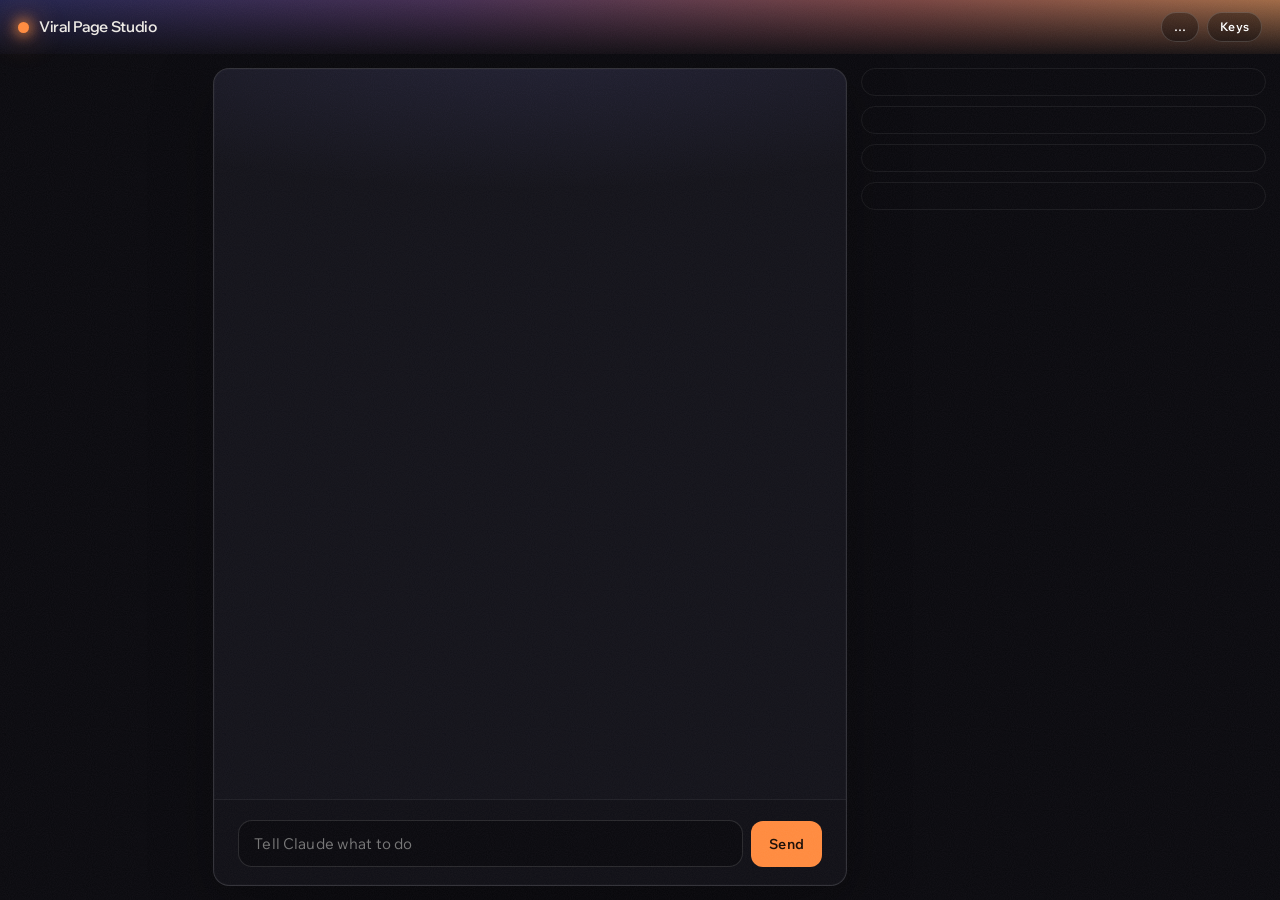
==== commit fd46769f: "Studio: no repetition on the right (packaging is avatar, handle, bio and a preview button; the profi" ====
--- a/studio/index.html
+++ b/studio/index.html
@@ -22,7 +22,6 @@
   <div class="status">
     <button class="pill" id="balancePill" title="Higgsfield credits. Click to refresh.">…</button>
     <button class="pill" id="keysBtn" title="Keys and tools">Keys</button>
-    <a class="pill primary" id="openPreview" href="#" target="_blank" rel="noopener">Open preview ↗</a>
   </div>
 </header>
 
--- a/studio/style.css
+++ b/studio/style.css
@@ -72,8 +72,9 @@
 .pill b { font-weight: 600; }
 
 /* ---- layout ------------------------------------------------------------ */
-.layout { display: grid; grid-template-columns: 210px minmax(380px, 1fr) 470px; height: calc(100vh - 54px); }
-@media (max-width: 1180px) { .layout { grid-template-columns: 190px minmax(320px, 1fr) 380px; } }
+/* rule of thirds: rail 1, chat 3, page 2 (the page column is one third of the width) */
+.layout { display: grid; grid-template-columns: minmax(200px, 1fr) 3fr 2fr; height: calc(100vh - 54px); }
+@media (max-width: 1180px) { .layout { grid-template-columns: 180px 1fr 360px; } }
 @media (max-width: 900px) {
   body { overflow: auto; }
   .layout { grid-template-columns: 1fr; height: auto; }
@@ -107,7 +108,7 @@
 /* ---- chat: the one raised panel ---------------------------------------- */
 .chat {
   display: flex; flex-direction: column; min-width: 0; margin: 14px 6px 14px 0;
-  background: var(--panel); border: 1px solid var(--line-2); border-radius: 20px;
+  background: var(--panel); border: 1px solid var(--line-2); border-radius: 16px;
   box-shadow: 0 20px 60px rgba(0, 0, 0, 0.45), 0 0 0 1px rgba(255, 255, 255, 0.02) inset;
   overflow: hidden; position: relative;
 }
@@ -209,26 +210,21 @@
 .row { display: flex; gap: 6px; flex-wrap: wrap; margin-top: 10px; }
 
 /* packaging */
-.pack { display: grid; grid-template-columns: 56px 1fr; gap: 14px; align-items: center; }
-.avatar { width: 56px; height: 56px; border-radius: 50%; object-fit: cover; background: var(--panel-2); border: 2px solid var(--hot); box-shadow: 0 0 18px rgba(255, 138, 61, 0.35); }
+.pack { display: grid; grid-template-columns: 72px 1fr; gap: 16px; align-items: center; }
+.avatar { width: 72px; height: 72px; border-radius: 50%; object-fit: cover; background: var(--panel-2); border: 2px solid var(--hot); box-shadow: 0 0 18px rgba(255, 138, 61, 0.35); }
 .avatar.none { border-color: var(--line-2); box-shadow: none; display: grid; place-items: center; color: var(--dim); font-size: 10px; text-align: center; }
 .handle { font-family: var(--display); font-weight: 600; letter-spacing: -0.02em; font-size: 18px; line-height: 1.1; }
 .handle.placeholder { color: var(--dim); }
 .bio { white-space: pre-wrap; font-size: 13px; line-height: 1.45; color: var(--muted); margin-top: 4px; }
 .bio.none { color: var(--dim); font-style: italic; }
-.mini { width: 100%; aspect-ratio: 16 / 11; overflow: hidden; border-radius: 12px; background: #000; position: relative; border: 1px solid var(--line-2); margin-top: 12px; }
-.mini iframe { position: absolute; left: 0; top: 0; width: 1280px; height: 2000px; border: 0; transform-origin: 0 0; pointer-events: none; background: #000; }
-.mini .cover { position: absolute; inset: 0; cursor: pointer; }
-.mini .cover::after { content: "Open preview ↗"; position: absolute; right: 10px; bottom: 10px; background: rgba(0, 0, 0, 0.65); color: #fff; font-size: 11.5px; font-weight: 600; letter-spacing: 0.02em; padding: 5px 10px; border-radius: 999px; opacity: 0; transition: opacity 0.2s; }
-.mini:hover .cover::after { opacity: 1; }
 
 /* reels */
-.reels-grid { display: grid; grid-template-columns: repeat(2, 1fr); gap: 8px; }
+.reels-grid { display: grid; grid-template-columns: repeat(3, 1fr); gap: 8px; }
 .reel { position: relative; aspect-ratio: 4 / 5; border-radius: 12px; overflow: hidden; background: var(--panel-2); cursor: pointer; border: 1px solid var(--line); }
 .reel img { width: 100%; height: 100%; object-fit: cover; display: block; transition: transform 0.3s; }
 .reel:hover img { transform: scale(1.04); }
 .reel .num { position: absolute; top: 8px; left: 8px; background: rgba(0, 0, 0, 0.6); border-radius: 6px; padding: 2px 7px; font-size: 11px; font-weight: 600; letter-spacing: 0.02em; }
-.reel .cap { position: absolute; left: 0; right: 0; bottom: 0; padding: 26px 10px 10px; background: linear-gradient(transparent, rgba(0, 0, 0, 0.85)); font-family: var(--display); font-weight: 600; letter-spacing: -0.01em; font-size: 14px; line-height: 1.15; }
+.reel .cap { position: absolute; left: 0; right: 0; bottom: 0; padding: 22px 9px 8px; background: linear-gradient(transparent, rgba(0, 0, 0, 0.85)); font-family: var(--display); font-weight: 600; letter-spacing: -0.01em; font-size: 12.5px; line-height: 1.15; white-space: nowrap; overflow: hidden; text-overflow: ellipsis; }
 .reel .play { position: absolute; left: 50%; top: 44%; transform: translate(-50%, -50%); width: 36px; height: 36px; border-radius: 50%; background: rgba(0, 0, 0, 0.5); display: grid; place-items: center; font-size: 14px; opacity: 0; transition: opacity 0.2s; }
 .reel:hover .play { opacity: 1; }
 .reel.nocover, .reel.slot { display: grid; place-items: center; color: var(--dim); font-size: 12px; text-align: center; padding: 8px; }
@@ -283,3 +279,12 @@
 .handles { display: flex; flex-wrap: wrap; gap: 6px; margin-top: 8px; }
 .handles span { font-size: 12.5px; padding: 4px 10px; border-radius: 999px; border: 1px solid var(--line-2); cursor: pointer; }
 .handles span:hover { border-color: var(--hot); }
+
+/* empty chat: the current step as a quiet hero, gone on the first message */
+.transcript { display: flex; flex-direction: column; }
+.hello { margin: auto; text-align: center; max-width: 420px; padding: 20px; }
+.hello-eyebrow { color: var(--hot-2); margin-bottom: 14px; }
+.hello-title { font-size: 32px; margin: 0 0 12px; }
+.hello-sub { color: var(--muted); font-size: 14.5px; line-height: 1.5; margin: 0 0 6px; }
+.hello-hint { color: var(--dim); font-size: 12.5px; margin: 0; }
+.transcript > .msg:first-child { margin-top: 0; }
